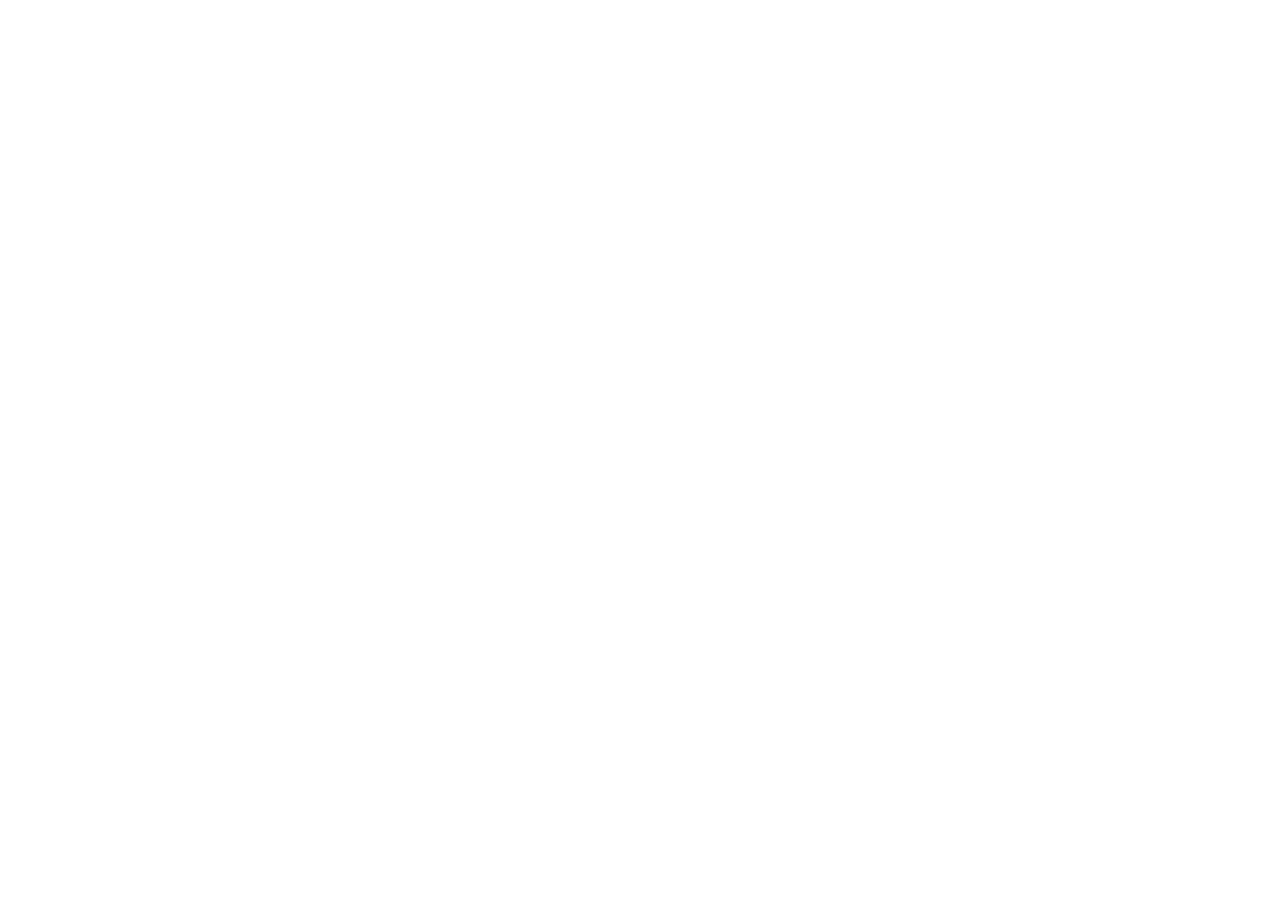
==== parte1.html @ 3846e17a "edit" ====
<!DOCTYPE html>

<html lang="en">

<head>
    <meta charset="UTF-8">
    <meta name="viewport" content="width=device-width, initial-scale=1.0">
    <title>Trabajo Final Primer Cuatrimestre</title>
    <link href="https://cdn.jsdelivr.net/npm/bootstrap@5.3.0/dist/css/bootstrap.min.css" rel="stylesheet"
        integrity="sha384-9ndCyUaIbzAi2FUVXJi0CjmCapSmO7SnpJef0486qhLnuZ2cdeRhO02iuK6FUUVM" crossorigin="anonymous">
    <script src="https://cdn.jsdelivr.net/npm/bootstrap@5.3.0/dist/js/bootstrap.bundle.min.js"
        integrity="sha384-geWF76RCwLtnZ8qwWowPQNguL3RmwHVBC9FhGdlKrxdiJJigb/j/68SIy3Te4Bkz"
        crossorigin="anonymous"></script>
    <script type="text/javascript" src="./parte1.js"></script>
    <link rel="stylesheet" href="./parte1.css">
</head>

<body>

</body>

</html>
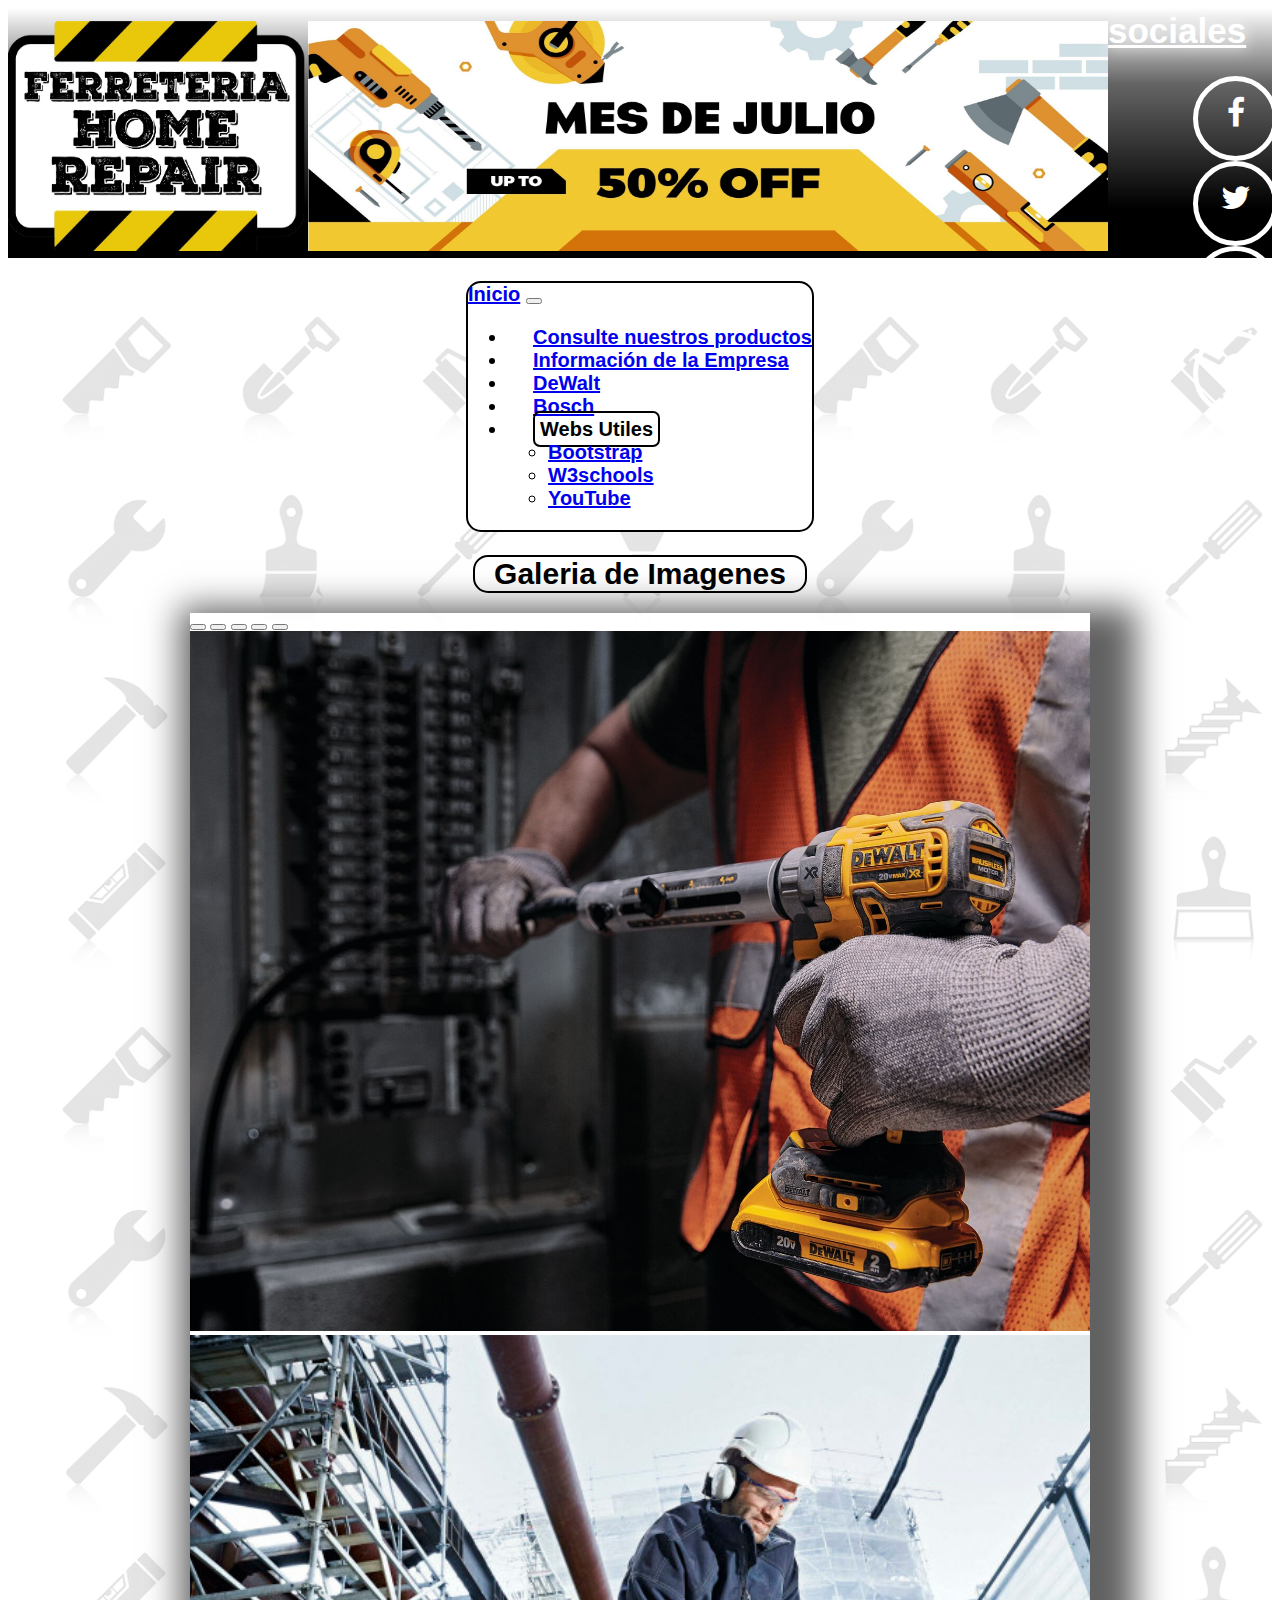
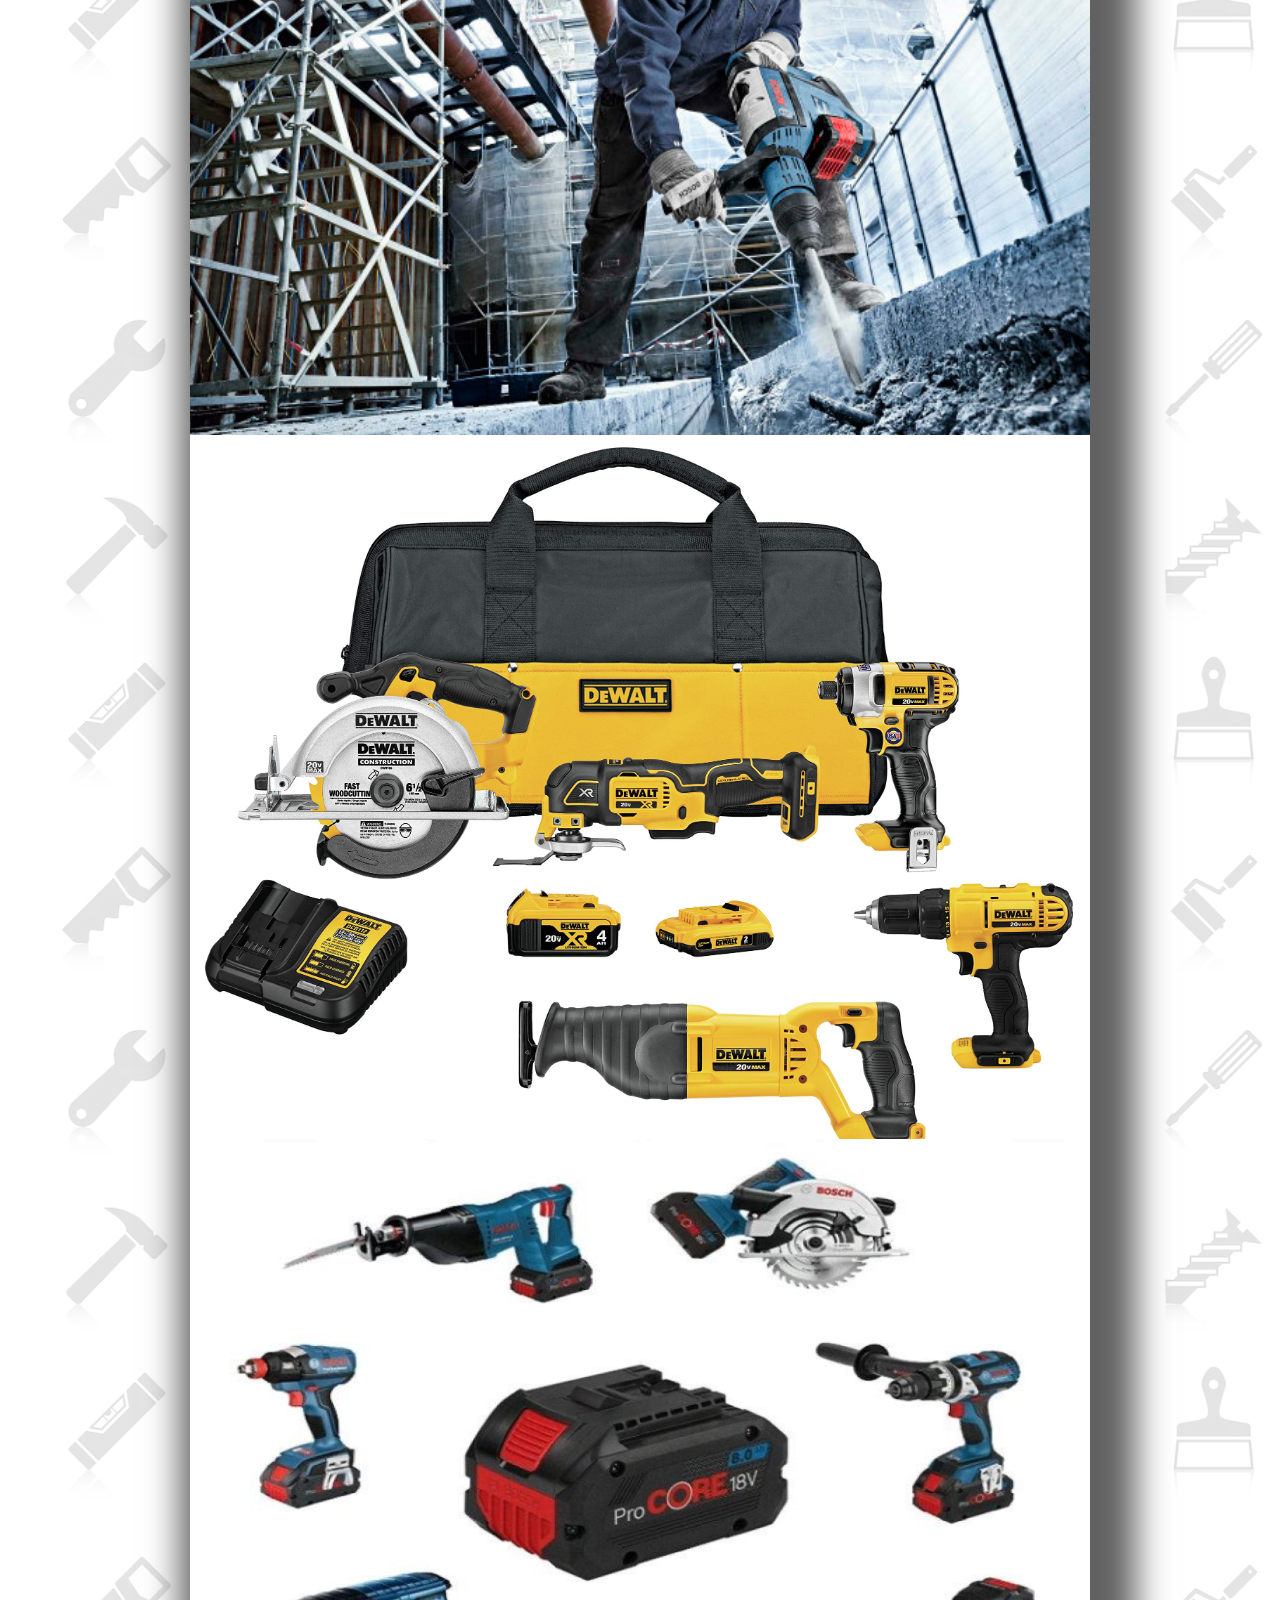
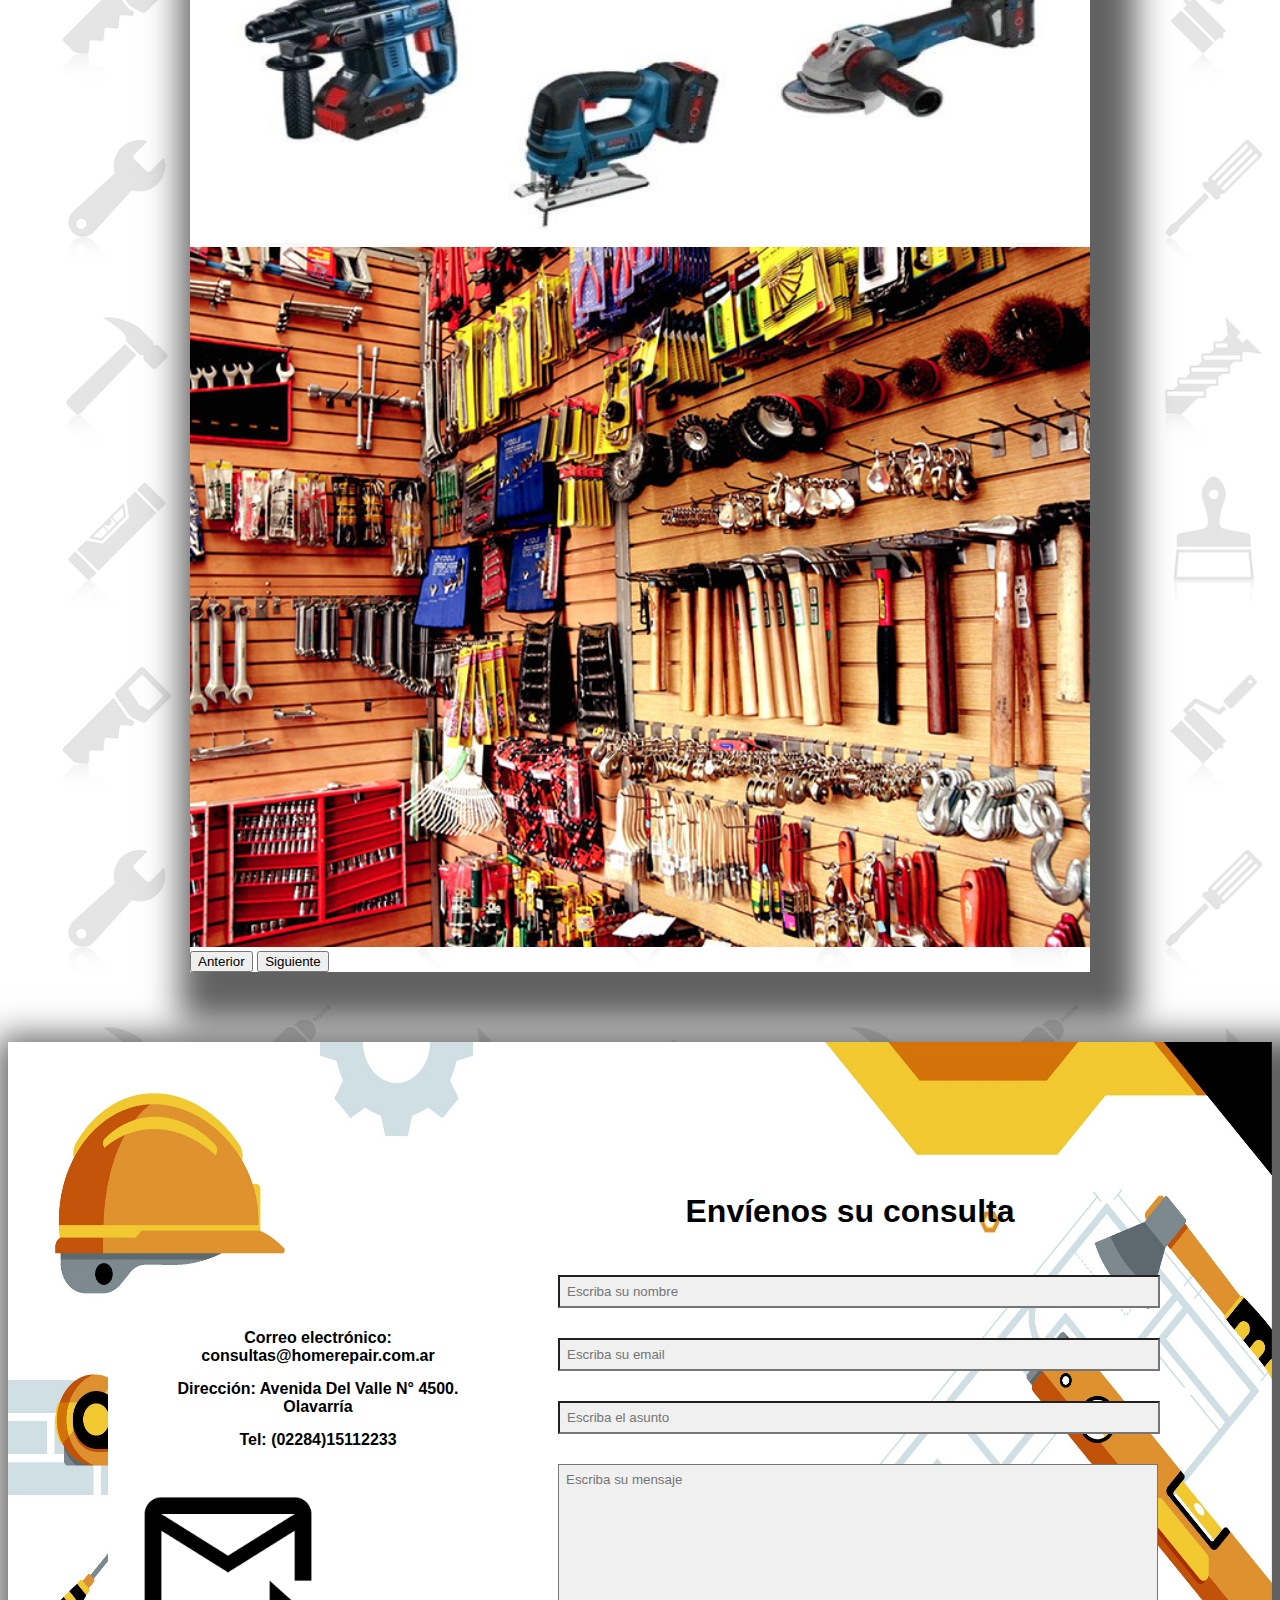
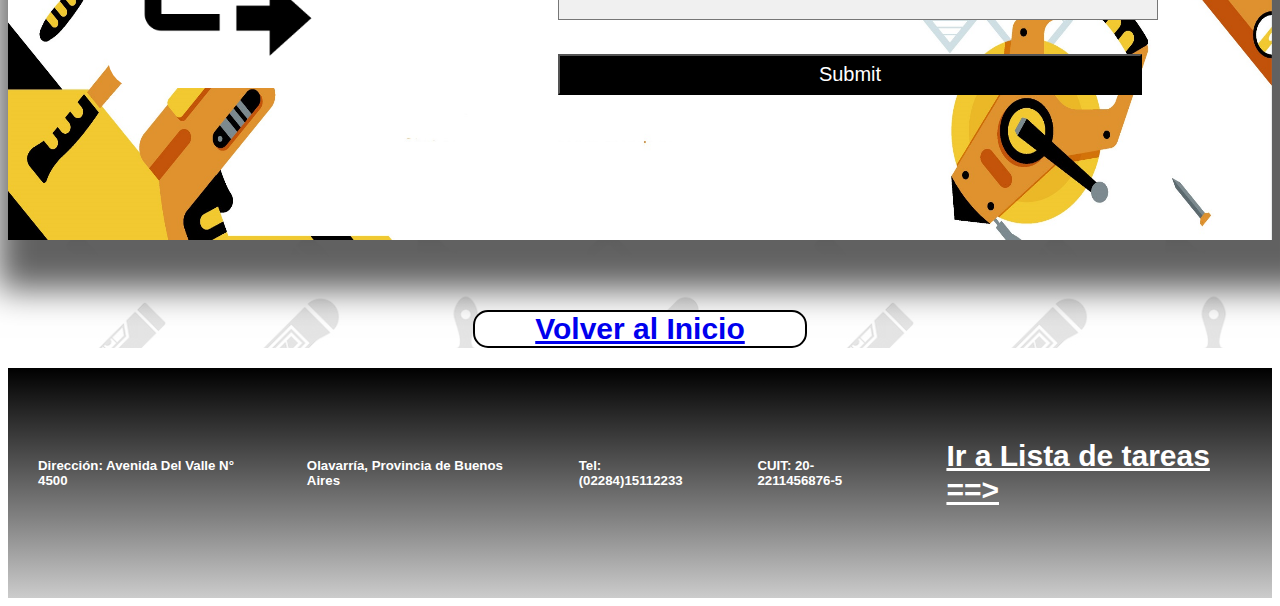
==== commit d8d33cdb: "entrega" ====
--- a/parte1.html
+++ b/parte1.html
@@ -5,7 +5,7 @@
 <head>
     <meta charset="UTF-8">
     <meta name="viewport" content="width=device-width, initial-scale=1.0">
-    <title>Trabajo Final Primer Cuatrimestre</title>
+    <title>Ferreteria Home Repair</title>
     <link href="https://cdn.jsdelivr.net/npm/bootstrap@5.3.0/dist/css/bootstrap.min.css" rel="stylesheet"
         integrity="sha384-9ndCyUaIbzAi2FUVXJi0CjmCapSmO7SnpJef0486qhLnuZ2cdeRhO02iuK6FUUVM" crossorigin="anonymous">
     <script src="https://cdn.jsdelivr.net/npm/bootstrap@5.3.0/dist/js/bootstrap.bundle.min.js"
@@ -13,9 +13,190 @@
         crossorigin="anonymous"></script>
     <script type="text/javascript" src="./parte1.js"></script>
     <link rel="stylesheet" href="./parte1.css">
+    <link href="https://maxcdn.bootstrapcdn.com/font-awesome/4.7.0/css/font-awesome.min.css" rel="stylesheet" integrity="sha384-wvfXpqpZZVQGK6TAh5PVlGOfQNHSoD2xbE+QkPxCAFlNEevoEH3Sl0sibVcOQVnN" crossorigin="anonymous">
 </head>
 
 <body>
+    <!--Contenedor general-->
+    <div class="div-contenedor">
+        <!--Div del header-->
+        <div class="div-header">
+            <div class="div-logo">
+                <img class="logo1" src="./imagenes/logonew.png" alt="Logo de Ferreteria Home Repair" id="Comienzo">
+                
+            </div>
+            <div class="div-logo">
+                <img class="logo2" src="./imagenes/headerpromo.jpg" alt="Logo promocion">
+            </div>
+            <div class="div-redes">
+                <h3 class="h3-redes">Síguenos en nuestras redes sociales</h3>
+                <ul class="lista-redes">
+                    <li class="facebook"><a href="https://es-la.facebook.com/"><i class="fa fa-facebook fa-2x" aria-hidden="true"></i></a></li>
+                    <li class="twitter"><a href="https://twitter.com/"><i class="fa fa-twitter fa-2x" aria-hidden="true"></i></a></li>
+                    <li class="instagram"><a href="https://www.instagram.com/"><i class="fa fa-instagram fa-2x" aria-hidden="true"></i></a></li>
+                    <li class="google"><a href="https://www.google.com.ar/"><i class="fa fa-google fa-2x" aria-hidden="true"></i></a></li>
+                    <li class="whatsapp"><a href="https://web.whatsapp.com/"><i class="fa fa-whatsapp fa-2x" aria-hidden="true"></i></a></li>
+                </ul>
+            </div>
+        </div>
+        <!--Div contenedor de la imagen de fondo-->
+        <div class="body-background">
+            <!--Div de la barra de navegacion-->
+            <div class="div-barra-nav">
+                <nav class="navbar navbar-expand-lg bg-body-tertiary">
+                    <div class="container-fluid">
+                        <a class="navbar-brand" id="Inicio" href="parte1.html">Inicio</a>
+                        <button class="navbar-toggler" type="button" data-bs-toggle="collapse"
+                            data-bs-target="#navbarNavDropdown" aria-controls="navbarNavDropdown" aria-expanded="false"
+                            aria-label="Toggle navigation">
+                            <span class="navbar-toggler-icon"></span>
+                        </button>
+                        <div class="collapse navbar-collapse" id="navbarNavDropdown">
+                            <!--Lista links-->
+                            <ul class="navbar-nav">
+                                <li class="nav-item">
+                                    <a class="nav-link" aria-current="page" href="#FormConsultas">Consulte nuestros
+                                        productos</a>
+                                </li>
+                                <li class="nav-item">
+                                    <a class="nav-link" aria-current="page" href="#divFooter">Información de la
+                                        Empresa</a>
+                                </li>
+                                <li class="nav-item">
+                                    <a class="nav-link" href="https://ar.dewalt.global/">DeWalt</a>
+                                </li>
+                                <li class="nav-item">
+                                    <a class="nav-link"
+                                        href="https://www.ar.boschherramientasinalambricas.com/">Bosch</a>
+                                </li>
+                                <li class="nav-item dropdown">
+                                    <a class="nav-web nav-link dropdown-toggle" role="button" data-bs-toggle="dropdown"
+                                        aria-expanded="false">Webs Utiles</a>
+                                    <!--Lista menu desplegable-->
+                                    <ul class="dropdown-menu">
+                                        <li><a class="dropdown-item" href="https://getbootstrap.com/">Bootstrap</a></li>
+                                        <li><a class="dropdown-item" href="https://www.w3schools.com/">W3schools</a>
+                                        </li>
+                                        <li><a class="dropdown-item" href="https://www.youtube.com/">YouTube</a></li>
+                                    </ul>
+                                </li>
+                            </ul>
+                        </div>
+                    </div>
+                </nav>
+            </div>
+            <div class="div-titulo-galeria">
+                <div class="div-del-p">
+                    <p class="p-galeria">Galeria de Imagenes</p>
+                </div>
+            </div>
+            <!--Div del carousel de imagenes-->
+            <div class="carousel-container">
+                <div id="carouselExampleIndicators" class="carousel slide">
+                    <!--Div indicadores inferiores-->
+                    <div class="carousel-indicators">
+                        <button type="button" data-bs-target="#carouselExampleIndicators" data-bs-slide-to="0"
+                            class="active" aria-current="true" aria-label="Slide 1"></button>
+                        <button type="button" data-bs-target="#carouselExampleIndicators" data-bs-slide-to="1"
+                            aria-label="Slide 2"></button>
+                        <button type="button" data-bs-target="#carouselExampleIndicators" data-bs-slide-to="2"
+                            aria-label="Slide 3"></button>
+                        <button type="button" data-bs-target="#carouselExampleIndicators" data-bs-slide-to="3"
+                            aria-label="Slide 4"></button>
+                        <button type="button" data-bs-target="#carouselExampleIndicators" data-bs-slide-to="4"
+                            aria-label="Slide 5"></button>
+                    </div>
+                    <!--Div con las imagenes seleccionadas-->
+                    <div class="carousel-inner">
+                        <div class="carousel-item active">
+                            <img class="imagen-carousel" src="./imagenes/herramientas4.jpg" class="d-block w-100"
+                                alt="Desarroladores Web">
+                        </div>
+                        <div class="carousel-item">
+                            <img class="imagen-carousel" src="./imagenes/herramientas2.jpg" class="d-block w-100"
+                                alt="Desarroladores Web">
+                        </div>
+                        <div class="carousel-item">
+                            <img class="imagen-carousel" src="./imagenes/herramientas3.jpg" class="d-block w-100"
+                                alt="Desarroladores Web">
+                        </div>
+                        <div class="carousel-item">
+                            <img class="imagen-carousel" src="./imagenes/herramientas1.jpg" class="d-block w-100"
+                                alt="Desarroladores Web">
+                        </div>
+                        <div class="carousel-item">
+                            <img class="imagen-carousel" src="./imagenes/herramientas5.jpg" class="d-block w-100"
+                                alt="Desarroladores Web">
+                        </div>
+                    </div>
+                    <!--Botones anterior y siguiente-->
+                    <button class="carousel-control-prev" type="button" data-bs-target="#carouselExampleIndicators"
+                        data-bs-slide="prev">
+                        <span class="carousel-control-prev-icon" aria-hidden="true"></span>
+                        <span class="visually-hidden">Anterior</span>
+                    </button>
+                    <button class="carousel-control-next" type="button" data-bs-target="#carouselExampleIndicators"
+                        data-bs-slide="next">
+                        <span class="carousel-control-next-icon" aria-hidden="true"></span>
+                        <span class="visually-hidden">Siguiente</span>
+                    </button>
+                </div>
+            </div>
+            <!--A con Id para ir hasta el formulario-->
+            <a id="FormConsultas"></a>
+            <!--Contenedor del formulario-->
+            <div class="form-container">
+                <form class="form">
+                    <h1 class="form-h1">Envíenos su consulta</h1>
+                    <div class="form-section">
+                        <input type="text" class="form-input form-control" placeholder="Escriba su nombre" id="nombre">
+                        <small class="mensaje-error" id="error-nombre"></small>
+                    </div>
+                    <div class="form-section">
+                        <input type="email" class="form-input form-control" placeholder="Escriba su email" id="email">
+                        <small class="mensaje-error" id="error-email"></small>
+                    </div>
+                    <div class="form-section">
+                        <input type="text" class="form-input form-control" placeholder="Escriba el asunto" id="asunto">
+                        <small class="mensaje-error" id="error-asunto"></small>
+                    </div>
+                    <div class="form-section">
+                        <textarea class="form-input form-control" placeholder="Escriba su mensaje" id="mensaje"></textarea>
+                        <small class="mensaje-error" id="error-mensaje"></small>
+                    </div>
+                    <!--Boton enviar formulario-->
+                    <div class="form-section">
+                        <input type="submit" class="form-input" id="btnEnviarForm">
+                    </div>
+                </form>
+                <!--Div de la imagen del formulario-->
+                <div class="form-img d-flex">
+                    <div class="img-container">
+                        <p class="datos-form">Correo electrónico: consultas@homerepair.com.ar</p>
+                        <p class="datos-form">Dirección: Avenida Del Valle N° 4500. Olavarría</p>
+                        <p class="datos-form">Tel: (02284)15112233</p>
+                        <div class="d-flex aling-items-center">
+                            <img class="imagenemail" src="./imagenes/email2.png">
+                        </div>
+                    </div>
+                </div>
+            </div>
+            <!--Link para volver al inicio-->
+            <div class="div-volver-inicio">
+                <div class="div-del-a">
+                    <a class="a-galeria" href="#Comienzo">Volver al Inicio</a>
+                </div>
+            </div>
+        </div>
+        <!--Div pie de pagina-->
+        <div class="div-footer" id="divFooter">
+            <h5 class="h5-text">Dirección: Avenida Del Valle N° 4500</h5>
+            <h5 class="h5-text">Olavarría, Provincia de Buenos Aires</h5>
+            <h5 class="h5-text">Tel: (02284)15112233</h5>
+            <h5 class="h5-text">CUIT: 20-2211456876-5</h5>
+            <a class="h5-text a-footer" href="./parte2.html">Ir a Lista de tareas ==></a>
+        </div>
+    </div>
 
 </body>
 
--- a/parte1.css
+++ b/parte1.css
@@ -0,0 +1,371 @@
+* {
+	font-family: sans-serif;
+}
+
+/* div general */
+
+.div-contenedor {
+	height: auto;
+}
+
+/* div encabezado */
+
+.div-header {
+	display: flex;
+	justify-content: space-around;
+	align-items: center;
+	background: rgb(255,255,255);
+	background: linear-gradient(180deg, rgba(255,255,255,0) 0%, rgba(0,0,0,0.6026785714285714) 30%, rgba(0,0,0,1) 80%);
+	width: 100%;
+	height: 250px;
+	margin-bottom: 20px;
+}
+
+
+.logo1 {
+	margin-top: 10px;
+	width: 300px;
+	height: 230px;
+}
+
+.logo2 {
+	margin-top: 10px;
+	width: 800px;
+	height: 230px;
+}
+
+/*Contenedor redes sociales*/
+
+.div-redes {
+	margin-top: 50px;
+}
+
+.h3-redes {
+	font-size: 35px;
+	text-decoration: underline;
+	text-shadow: 0 0 15px rgb(255, 255, 255);
+	color: rgb(255, 255, 255);
+	margin-bottom: 25px;
+}
+
+.lista-redes {
+	list-style: none;
+	margin-left: 40px;
+}
+
+.div-redes ul li {
+	margin: 0px 5px;
+	width: 75px;
+	height: 75px;
+	line-height: 75px;
+	border: 5px solid rgb(255, 255, 255);
+	border-radius: 50%;
+	float: left;
+	text-align: center;
+	transition: all 0.5s ease;
+}
+
+.div-redes ul li .fa {
+	color: rgb(255, 255, 255);
+	transition: all 0.5s ease;
+}
+
+.div-redes ul li.facebook:hover {
+	border: 5px solid rgb(59, 89, 152);
+	box-shadow: 0 0 15px rgb(59, 89, 152);
+	transition: all 0.5s ease;
+}
+
+.div-redes ul li:hover .fa-facebook  {
+	color: rgb(59, 89, 152);
+	text-shadow: 0 0 15px rgb(59, 89, 152);
+	transition: all 0.5s ease;
+}
+
+.div-redes ul li.twitter:hover {
+	border: 5px solid rgb(0, 172, 238);
+	box-shadow: 0 0 15px rgb(0, 172, 238);
+	transition: all 0.5s ease;
+}
+
+.div-redes ul li:hover .fa-twitter  {
+	color: rgb(0, 172, 238);
+	text-shadow: 0 0 15px rgb(0, 172, 238);
+	transition: all 0.5s ease;
+}
+
+.div-redes ul li.instagram:hover {
+	border: 5px solid rgb(221, 42, 123);
+	box-shadow: 0 0 15px rgb(221, 42, 123);
+	transition: all 0.5s ease;
+}
+
+.div-redes ul li:hover .fa-instagram  {
+	color: rgb(221, 42, 123);
+	text-shadow: 0 0 15px rgb(221, 42, 123);
+	transition: all 0.5s ease;
+}
+
+.div-redes ul li.google:hover {
+	border: 5px solid rgb(255, 0, 0);
+	box-shadow: 0 0 15px rgb(255, 0, 0);
+	transition: all 0.5s ease;
+}
+
+.div-redes ul li:hover .fa-google  {
+	color: rgb(255, 0, 0);
+	text-shadow: 0 0 15px rgb(255, 0, 0);
+	transition: all 0.5s ease;
+}
+
+.div-redes ul li.whatsapp:hover {
+	border: 5px solid rgb(79, 206, 93);
+	box-shadow: 0 0 15px rgb(79, 206, 93);
+	transition: all 0.5s ease;
+}
+
+.div-redes ul li:hover .fa-whatsapp  {
+	color: rgb(79, 206, 93);
+	text-shadow: 0 0 15px rgb(79, 206, 93);
+	transition: all 0.5s ease;
+}
+
+/* Imagen de fondo para el body */
+
+.body-background {
+	background-image: url(./imagenes/fondobody3.png);
+}
+
+/* div barra de navegacion */
+
+.div-barra-nav {
+	display: flex;
+	flex-direction: row;
+	justify-content: center;
+	height: auto;
+	font-family:'sans-serif';
+	font-size: 20px;
+	font-weight: bold;
+}
+
+.navbar {
+	margin: 3px;
+	background-color: rgb(255, 255, 255);
+	border-radius: 15px;
+	border: 2px solid rgb(0, 0, 0);
+}
+
+.nav-link:hover {
+	color: rgb(86, 150, 233);
+}
+
+.nav-link {
+	margin-left: 25px;
+}
+
+.nav-web {
+	color: rgb(0, 0, 0);
+	border: 2px solid rgb(0, 0, 0);
+	border-radius: 7px;
+	padding: 5px;
+}
+
+.navbar-brand:hover {
+	color: rgb(86, 150, 233);
+}
+
+/* div del titulo de la galeria de imagenes*/
+
+.div-titulo-galeria {
+	display: flex;
+	align-items: center;
+ 	flex-direction: row;
+	justify-content: center;
+	max-width: 330px;
+	margin: auto;
+	margin-top: 20px;
+	margin-bottom: 20px;
+	background-color: rgb(255, 255, 255);
+	color: rgb(0, 0, 0);
+	font-family:'sans-serif';
+	font-size: 30px;
+	font-weight: bold;
+	border: 2px solid rgb(0, 0, 0);
+	border-radius: 15px;
+}
+
+.div-del-p {
+	margin: auto;
+}
+
+.p-galeria {
+	margin: auto;
+}
+
+/* div contenedor del formulario*/
+
+.form-container {
+	display: flex;
+	align-items: center;
+	flex-wrap: wrap;
+	justify-content: center;
+	background-image: url(./imagenes/imagenform.jpg);
+	background-size: 100% 100%;
+	padding: 100px;
+	max-width: 1200px;
+	margin: 70px auto;
+	flex-grow: 1;
+	font-family: sans-serif;
+	box-shadow: 18px 22px 32px 28px rgba(0,0,0,0.62);
+	-webkit-box-shadow: 18px 22px 32px 28px rgba(0,0,0,0.62);
+	-moz-box-shadow: 18px 22px 32px 28px rgba(0,0,0,0.62);
+}
+
+.form {
+	min-width: 440px;
+	flex: 1;
+	text-align: center;
+	padding: 30px;
+	order: 5;
+}
+
+.form-h1 {
+	font-family: sans-serif;
+	font-weight: bold;
+	margin-bottom: 30px;
+}
+
+.form-input {
+	width: 100%;
+	padding: 7px;
+	margin: 15px 0px;
+	background: rgb(240, 240, 240);
+	color: rgb(0, 0, 0)
+}
+
+.form textarea {
+	min-height: 140px;
+	resize: none;
+}
+
+/* div imagen */
+
+.form-img {
+	background-color: rgb(255, 255, 255);
+	border-radius: 30px;
+	flex: 1;
+	display: flex;
+	padding: 10px;
+	margin-top: 100px;
+	min-width: 300px;
+	max-width: 400px;
+	order: 2;
+}
+
+.imagenemail {
+	width: 300px;
+	height: 200px;
+}
+
+.form-img div {
+	padding: 10px;
+}
+
+.datos-form {
+	margin: 15px;
+	text-align: center;
+	font-family: sans-serif;
+	font-weight: bold;
+}
+
+.img-container div {
+	border-radius: 50%;
+	padding: 0;
+}
+
+.form-img img {
+	width: 100%;
+	margin: auto;
+	max-width: 200px;
+}
+
+.form input[type="submit"] {
+	background-color: rgb(0, 0, 0);
+	font-family: sans-serif;
+	font-size: 20px;
+	color: rgb(255, 255, 255);
+}
+
+.form input[type="submit"]:hover {
+	background-color: #202020;
+}
+
+/* div carousel de imagenes */
+
+.carousel-container {
+	margin: auto;
+	max-width: 900px;
+	box-shadow: 18px 22px 32px 28px rgba(0,0,0,0.62);
+	-webkit-box-shadow: 18px 22px 32px 28px rgba(0,0,0,0.62);
+	-moz-box-shadow: 18px 22px 32px 28px rgba(0,0,0,0.62);
+}
+
+.imagen-carousel {
+	margin: auto;
+	width: 900px;
+	height: 700px;
+	object-fit: cover;
+}
+
+.div-volver-inicio {
+	display: flex;
+	align-items: center;
+ 	flex-direction: row;
+	justify-content: center;
+	max-width: 330px;
+	margin: auto;
+	margin-top: 20px;
+	margin-bottom: 20px;
+	background-color: rgb(255, 255, 255);
+	color: rgb(0, 0, 0);
+	font-family:'sans-serif';
+	font-size: 30px;
+	font-weight: bold;
+	border: 2px solid rgb(0, 0, 0);
+	border-radius: 15px;
+}
+
+.div-del-a {
+	margin: auto;
+}
+
+.a-galeria {
+	margin: auto;
+}
+
+.div-footer {
+	display: flex;
+	justify-content: center;
+	align-items: center;
+	background: rgb(196,196,196);
+	background: linear-gradient(0deg, rgba(196,196,196,0.8715861344537815) 0%, rgba(0,0,0,0.49343487394957986) 35%, rgba(0,0,0,1) 100%);	
+	height: 230px;
+	width: 100%;
+}
+
+.h5-text {
+	font-family: sans-serif;
+	font-weight: bold;
+	color: rgb(255, 255, 255);
+	margin: 30px;
+	margin-top: 10px;
+}
+
+.mensaje-error {
+	color: rgb(255, 0, 0);
+	font-weight: bold;
+}
+
+.a-footer {
+	font-size: 30px;
+}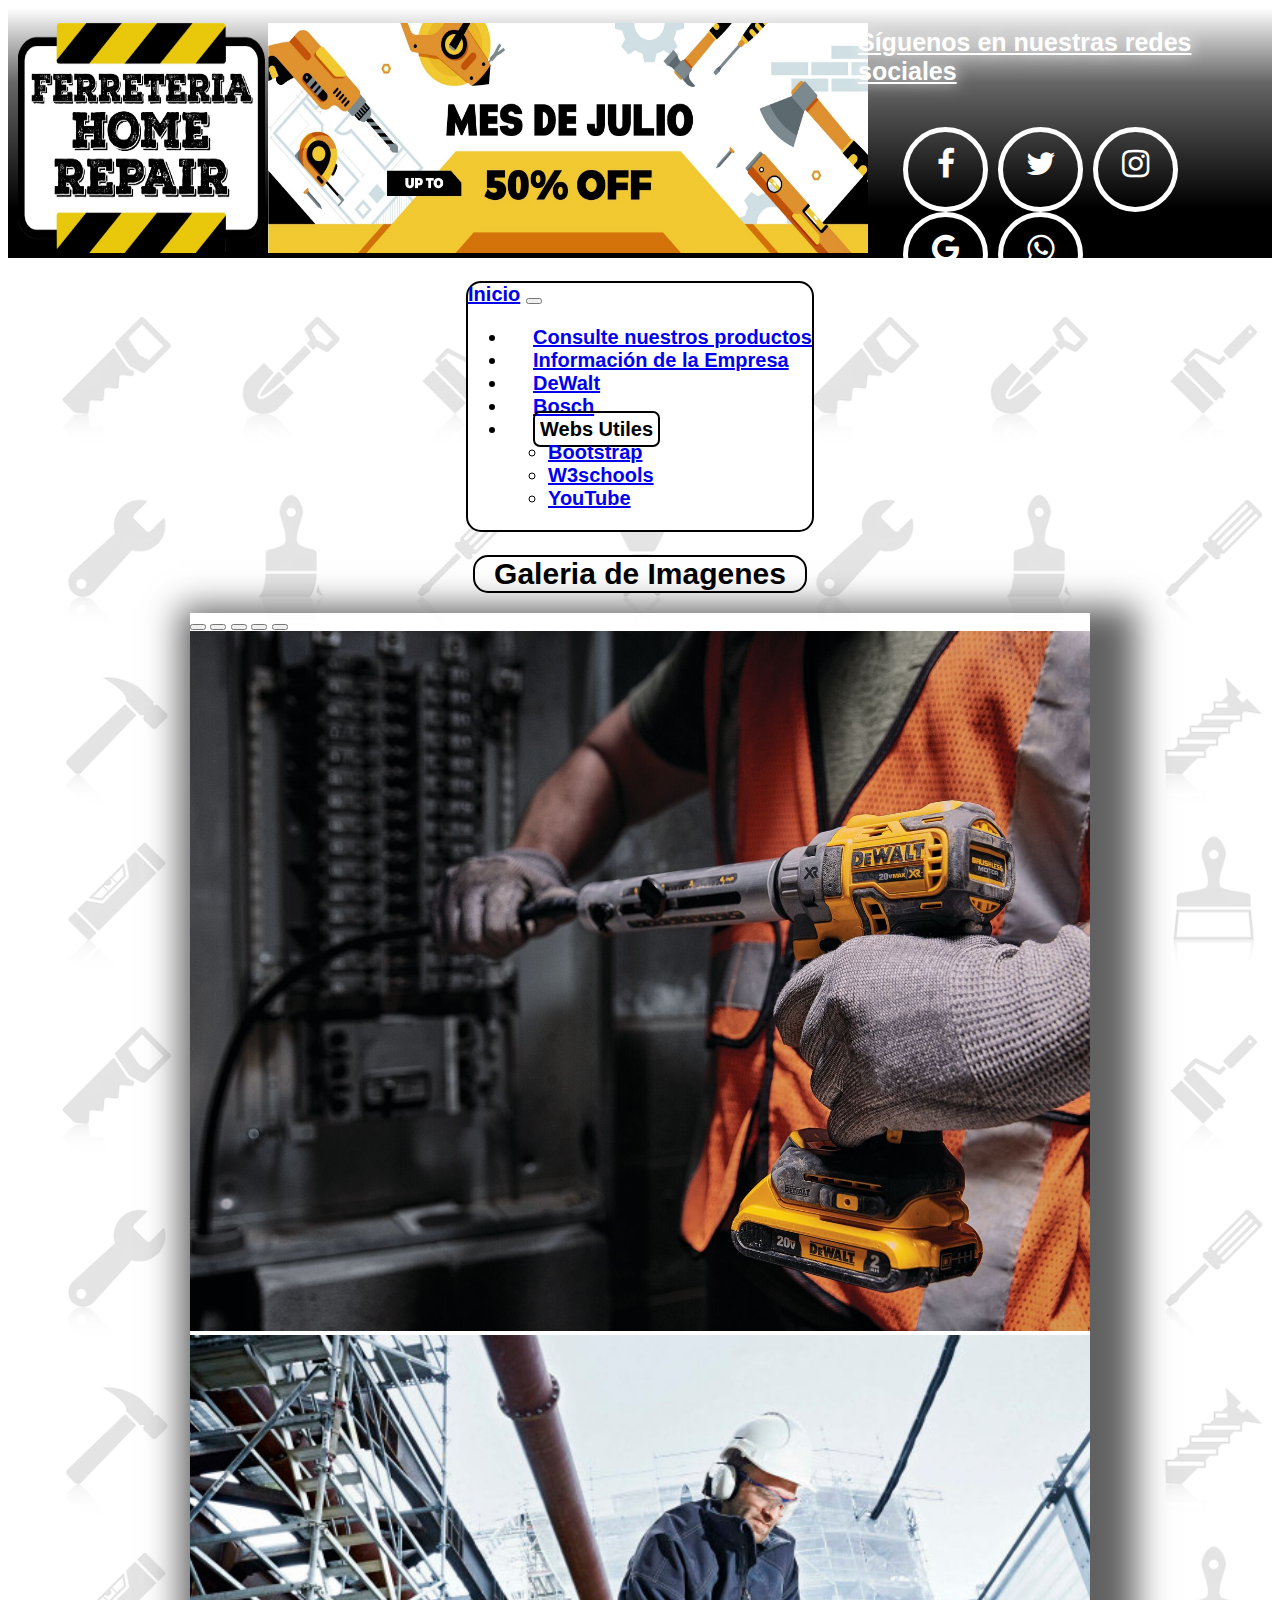
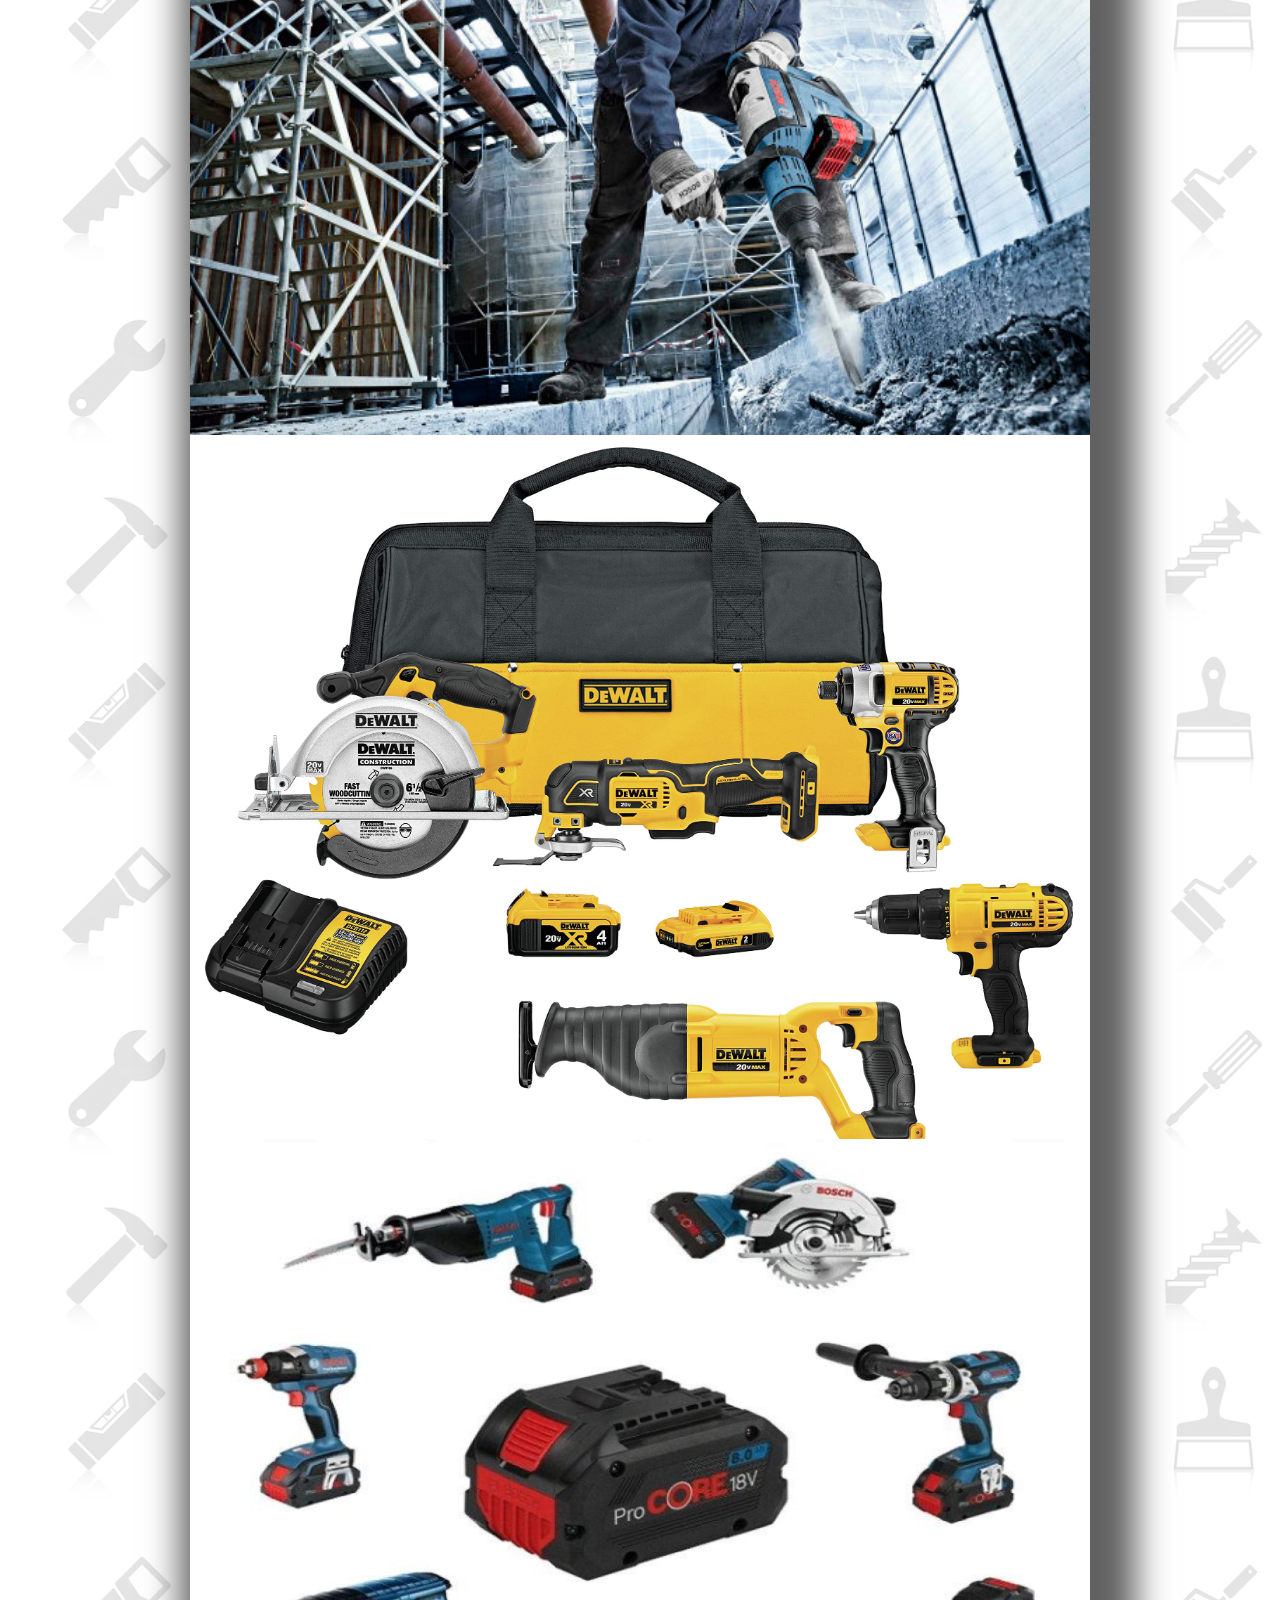
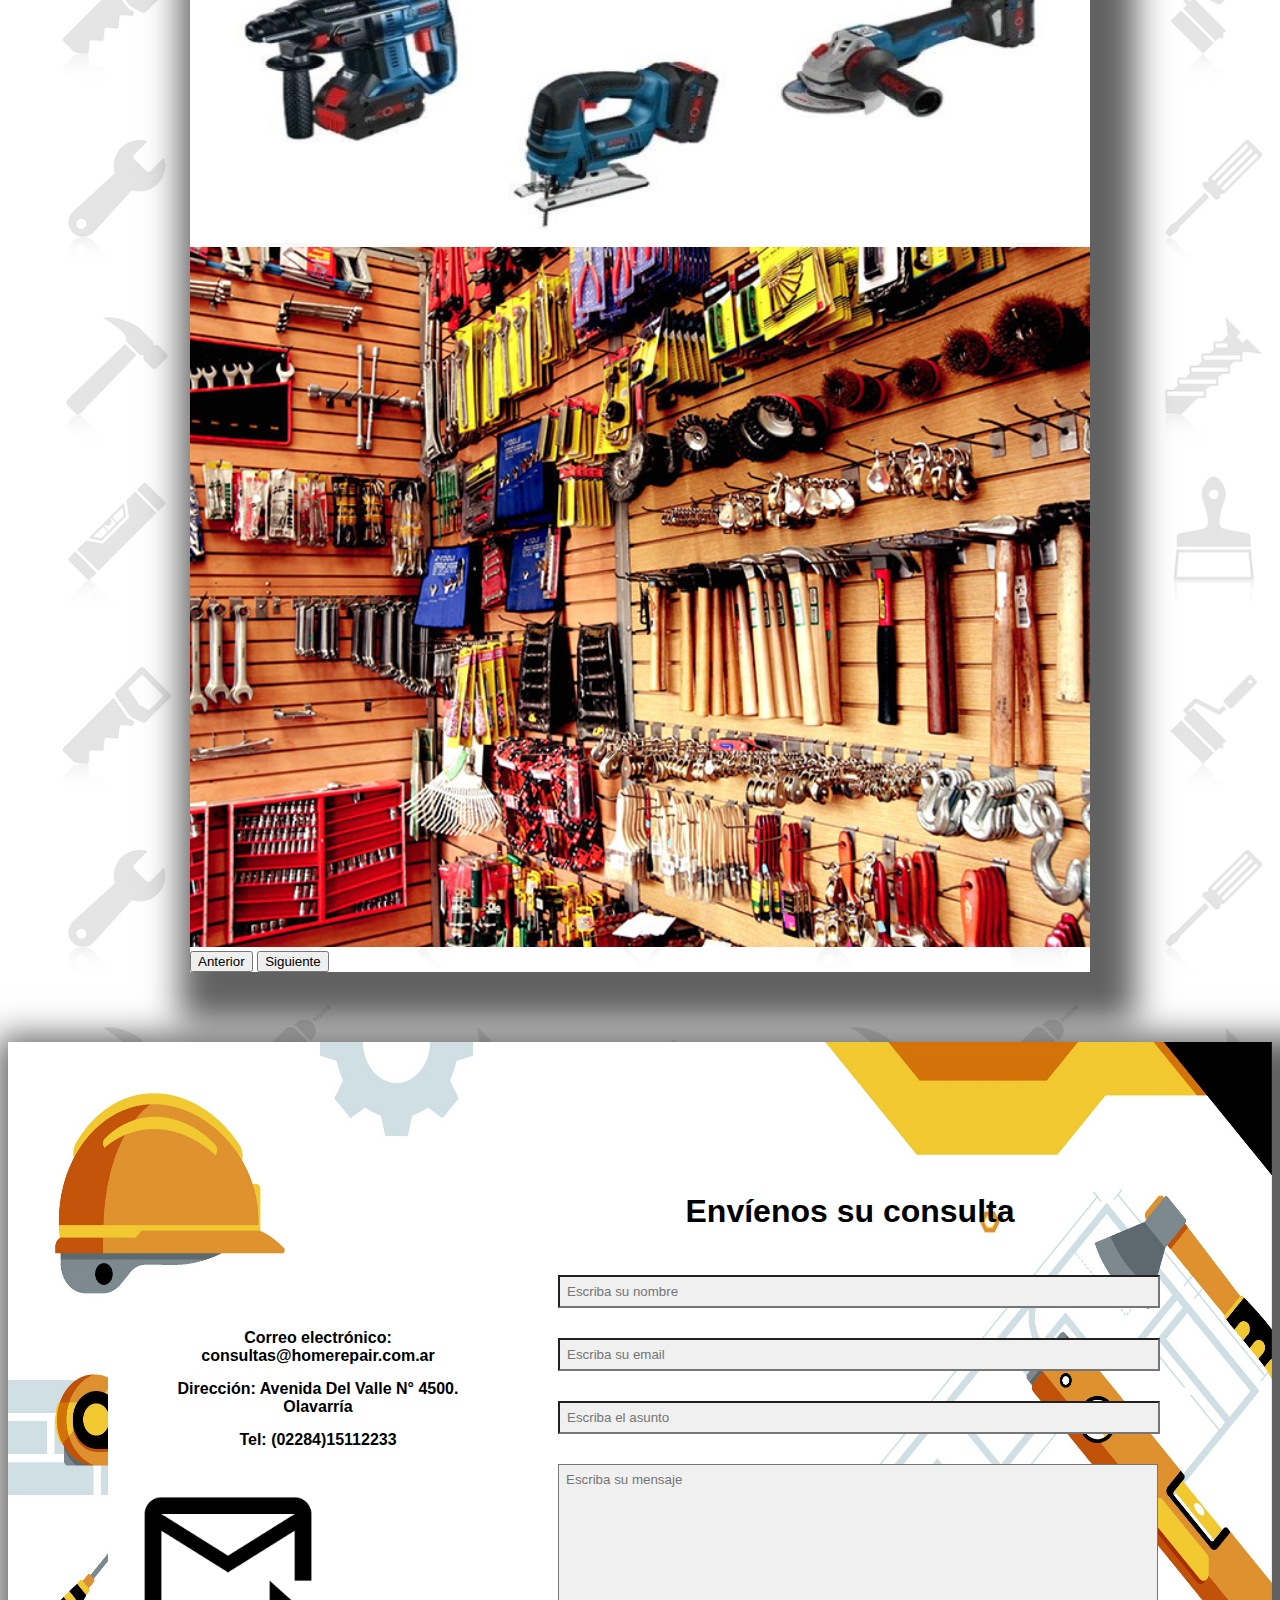
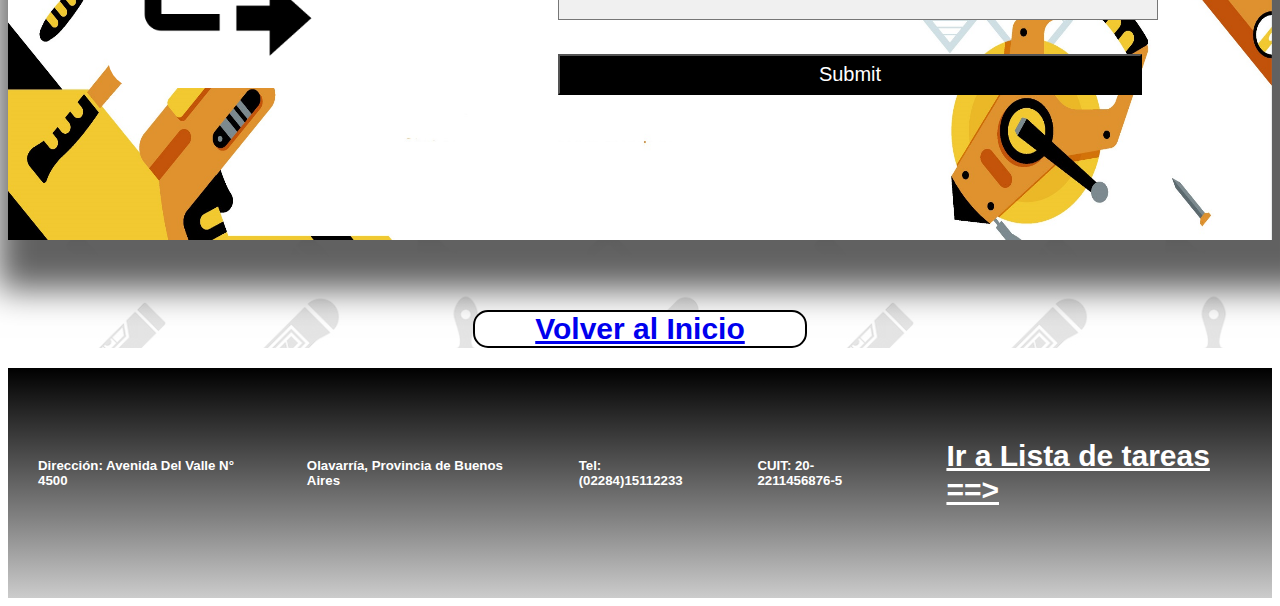
==== commit e8c3ecbc: "cambios" ====
--- a/parte1.html
+++ b/parte1.html
@@ -21,11 +21,10 @@
     <div class="div-contenedor">
         <!--Div del header-->
         <div class="div-header">
-            <div class="div-logo">
+            <div class="div-logo1">
                 <img class="logo1" src="./imagenes/logonew.png" alt="Logo de Ferreteria Home Repair" id="Comienzo">
-                
-            </div>
-            <div class="div-logo">
+            </div>
+            <div class="div-logo2">
                 <img class="logo2" src="./imagenes/headerpromo.jpg" alt="Logo promocion">
             </div>
             <div class="div-redes">
--- a/parte1.css
+++ b/parte1.css
@@ -16,32 +16,50 @@
 	align-items: center;
 	background: rgb(255,255,255);
 	background: linear-gradient(180deg, rgba(255,255,255,0) 0%, rgba(0,0,0,0.6026785714285714) 30%, rgba(0,0,0,1) 80%);
-	width: 100%;
 	height: 250px;
 	margin-bottom: 20px;
 }
 
 
+.div-logo1 {
+	width: 250px;
+	height: 230px;
+	margin-bottom: 10px;
+}
+
+.div-logo2 {
+	width: 600px;
+	height: 230px;
+	margin-bottom: 10px;
+}
+
 .logo1 {
+	margin-left: 10px;
+	margin-right: 10px;
 	margin-top: 10px;
-	width: 300px;
+	width: 250px;
 	height: 230px;
 }
 
 .logo2 {
+	margin-left: 10px;
 	margin-top: 10px;
-	width: 800px;
+	width: 600px;
 	height: 230px;
 }
 
 /*Contenedor redes sociales*/
 
 .div-redes {
+	display: flex;
+	flex-direction: column;
+	align-items: center;
+	width: 520px;
 	margin-top: 50px;
 }
 
 .h3-redes {
-	font-size: 35px;
+	font-size: 25px;
 	text-decoration: underline;
 	text-shadow: 0 0 15px rgb(255, 255, 255);
 	color: rgb(255, 255, 255);
@@ -50,7 +68,6 @@
 
 .lista-redes {
 	list-style: none;
-	margin-left: 40px;
 }
 
 .div-redes ul li {
